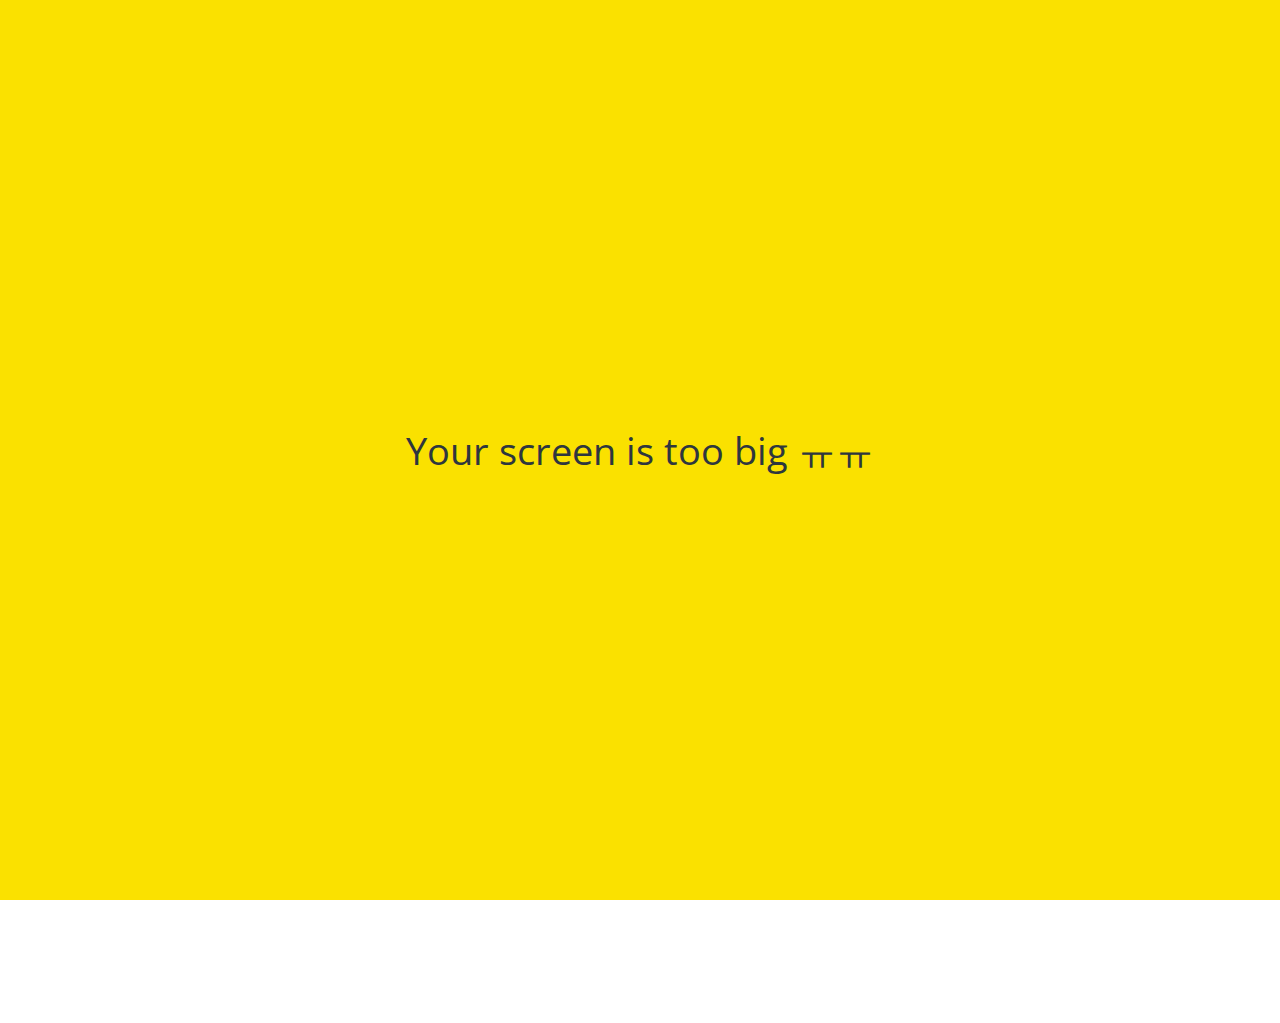
==== more.html @ 094314df "First commit for all files" ====
<!DOCTYPE html>
<html lang="en">
  <head>
    <link rel="stylesheet" href="css/styles.css" />
    <meta charset="UTF-8" />
    <meta name="viewport" content="width=device-width, initial-scale=1.0" />
    <title>More - Cocoa Clone</title>
  </head>
  <body>
    <div class="status-bar">
      <div class="status-bar__column">
        <span>No Service</span>
        <i class="fas fa-wifi"></i>
      </div>
      <div class="status-bar__column">
        <span>18:43</span>
      </div>
      <div class="status-bar__column">
        <span>90%</span>
        <i class="fas fa-battery-full fa-lg"></i>
        <i class="fas fa-bolt"></i>
      </div>
    </div>

    <header class="screen-header">
      <h1 class="screen-header__title">More</h1>
      <div class="screen-header__icons">
        <span><i class="fas fa-search fa-lg"></i></span>
        <span><i class="fas fa-music fa-lg"></i></span>
        <span><a href="settings.html"><i class="fas fa-cog fa-lg"></i></a></span>
        <span class="screen-header__dot dot"></span>
      </div>
    </header>

    <main class="main-screen more-screen">
      <div class="user-component">
        <div class="user-component__column">
          <img
            src="https://avatars3.githubusercontent.com/u/3612017"
            class="user-component__avatar user-component__avatar--xl"
          />
          <div class="user-component__text">
            <h4 class="user-component__title">IU</h4>
            <div class="user-component__subtitle">+82 010 1234 1239
              <i class="fas fa-exclamation-circle"></i>
              </div>
          </div>
        </div>
        <div class="user-component__column">
          <i class="far fa-comment-alt fa-2x"></i>
        </div>
      </div>
      <div class="icon-row">
        <div class="icon-row__icon">
          <i class="far fa-calendar"></i>
          <span>Calendar</span>
        </div>
        <div class="icon-row__icon">
          <i class="far fa-smile-beam"></i>
          <span>Emoticons</span>
        </div>
        <div class="icon-row__icon">
          <i class="fas fa-paint-roller"></i>
          <span>Themes</span>
        </div>
        <div class="icon-row__icon">
          <i class="fas fa-file-invoice-dollar"></i>
          <span>Account</span>
        </div>
      </div>
      <div class="more-suggestions">
        <h4 class="more-suggestions__title">Suggestions</h4>
        <div class="more-suggestions__icons">
          <div class="more-suggestions__icon">
            <div class="more-suggestions__icon-image">
              <i class="fas fa-quote-right"></i>
            </div>
            <span class="more-suggestions__icon-text">Kokoa Story</span>
          </div>
          <div class="more-suggestions__icon">
            <div class="more-suggestions__icon-image">
              <i class="fas fa-quote-right"></i>
            </div>
            <span class="more-suggestions__icon-text">Kokoa Story</span>
          </div>
        </div>
      </div>
    </main>

    <nav class="nav">
      <ul class="nav__list">
        <li class="nav__btn">
          <a class="nav__link" href="friends.html"
            ><i class="far fa-user fa-2x"></i
          ></a>
        </li>
        <li class="nav__btn">
          <a class="nav__link" href="chats.html">
            <span class="nav__notification badge">1</span>
            <i class="far fa-comment fa-2x"></i>
          </a>
        </li>
        <li class="nav__btn">
          <a class="nav__link" href="find.html"
            ><i class="fas fa-search fa-2x"></i
          ></a>
        </li>
        <li class="nav__btn">
          <a class="nav__link" href="more.html">
            <span class="nav__notification__dot dot"></span>
            <i class="fas fa-ellipsis-h fa-2x"></i></a>
        </li>
      </ul>
    </nav>

    <div id="no-mobile">
      <span>Your screen is too big ㅠㅠ</span>
    </div>

    <script
      src="https://kit.fontawesome.com/6478f529f2.js"
      crossorigin="anonymous"
    ></script>
  </body>
</html>
---- css/styles.css ----
@import url("https://fonts.googleapis.com/css2?family=Open+Sans:wght@400;600&display=swap");

@import "reset.css";
@import "variables.css";

/* Components */
@import "components/status-bar.css";
@import "components/nav-bar.css";
@import "components/screen-header.css";
@import "components/alt-screen-header.css";
@import "components/user-component.css";
@import "components/badge.css";
@import "components/icon-row.css";
@import "components/no-mobile.css";

/* Screens */
@import "screens/login.css";
@import "screens/friends.css";
@import "screens/find.css";
@import "screens/more.css";
@import "screens/settings.css";
@import "screens/chat.css";

body {
  color: #2e363e;
  font-family: "Open Sans", sans-serif;
}

.main-screen {
  padding: 0px var(--horizontal-space);
}
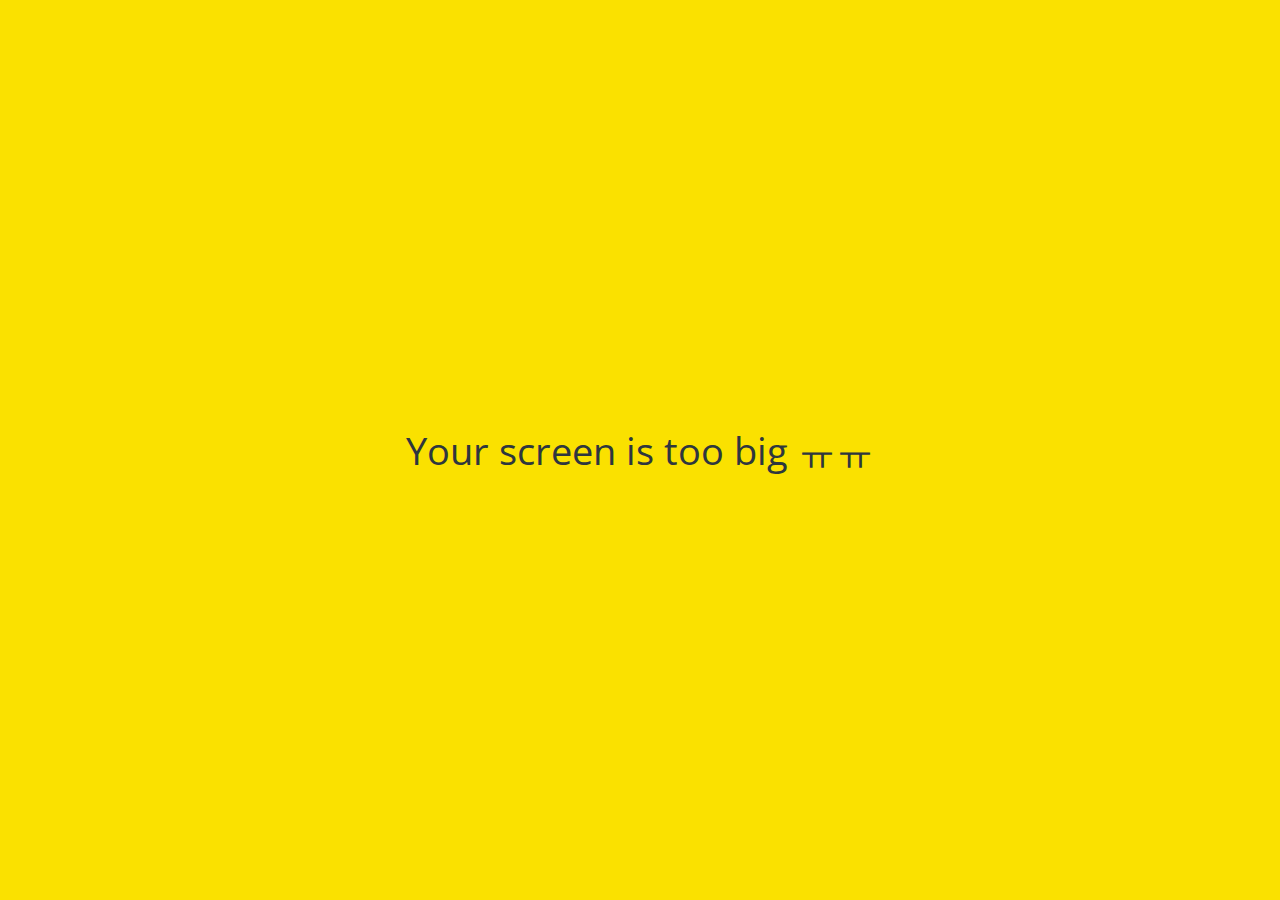
==== commit 880cbd13: "update picture" ====
--- a/more.html
+++ b/more.html
@@ -36,7 +36,7 @@
       <div class="user-component">
         <div class="user-component__column">
           <img
-            src="https://avatars3.githubusercontent.com/u/3612017"
+            src="https://i.scdn.co/image/ab6761610000e5eb006ff3c0136a71bfb9928d34"
             class="user-component__avatar user-component__avatar--xl"
           />
           <div class="user-component__text">
